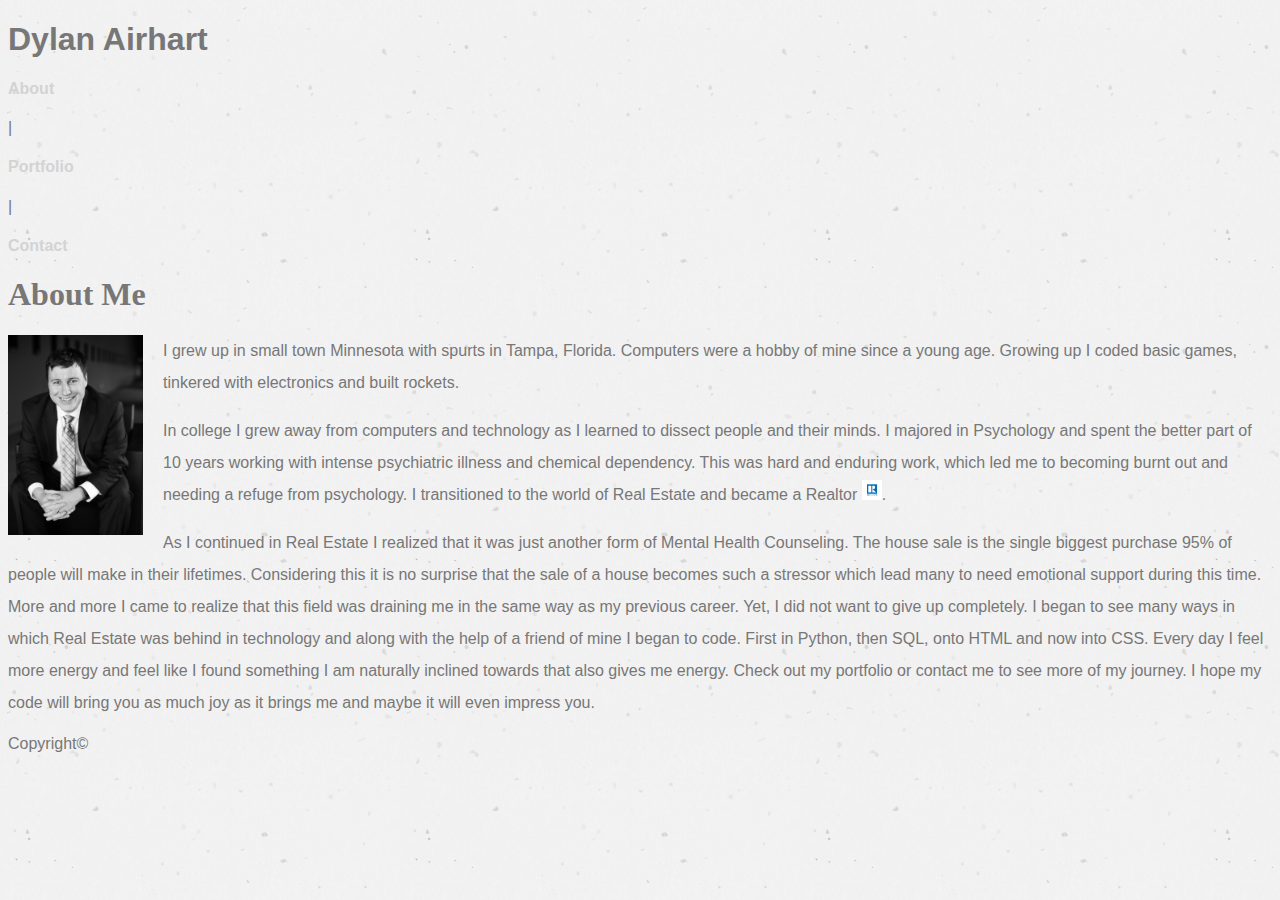
==== index.html @ 0676dbfe "bpptstrap changes" ====
<!DOCTYPE html>
<html lang="en" dir="ltr">
  <head>
    <meta charset="utf-8">
    <link rel="stylesheet" href="https://stackpath.bootstrapcdn.com/bootstrap/4.1.3/css/bootstrap.min.css" integrity="sha384-MCw98/SFnGE8fJT3GXwEOngsV7Zt27NXFoaoApmYm81iuXoPkFOJwJ8ERdknLPMO" crossorigin="anonymous">
    <link rel="stylesheet" href="./assets/css/master.css">
    <title>My portfolio with Bootstrap</title>
  </head>
  <body>
    <nav class="navbar navbar-expand-lg navbar-light bg-white mt-sm-2 py-0">
      <div class="d-flex justify-content-between mx-auto" style= "width: 960px">
        <div class="name navbar-brand bg-info text-white" >
          <h1>Dylan Airhart</h1>
      </div>
        <div class="links d-flex justify-content-between mt-sm-3" style="width: 400px;" id="navbarSupportedContent">
          <div class="link">
            <h4><a href="index.html">About</a></h4>
          </div>
          <div class="smallborder">
            <p>|</p>
          </div>
          <div class="link">
            <h4><a href="portfolio.html">Portfolio</a><h4>
          </div>
          <div class="smallborder">
            <p>|</p>
          </div>
          <div class="link">
            <h4><a href="contact.html">Contact</a></h4>
          </div>
        </div>
      </div>
    </nav>

    <div class="container mt-5">
      <div class="row">
        <div class="col-sm-1">
        </div>
        <div class="col-sm-10 border-bottom text-info bg-white">
          <h1 class="title" >About Me</h1>
        </div>
      </div>
      <div class="row">
        <div class="col-sm-1">
        </div>
        <div class="col-sm-10 bg-white doubleline">
          <img src="./assets/images/mypic.jpg" alt="picofme" height="200" width="135" style="float: left; padding-right: 20px;">
          <p>I grew up in small town Minnesota with spurts in Tampa, Florida. Computers were a hobby of mine since a young age. Growing up I coded basic games, tinkered with electronics and built rockets.</p>
          <p>In college I grew away from computers and technology as I learned to dissect people and their minds. I majored in Psychology and spent the better part of 10 years working with intense psychiatric illness and chemical dependency. This was hard and enduring work, which led me to becoming burnt out and needing a refuge from psychology. I transitioned to the world of Real Estate and became a Realtor <img src="./assets/images/realtorlogo.jpg" alt="Realtor Logo" style="width:20px; height:20px">.</p>
          <p>As I continued in Real Estate I realized that it was just another form of Mental Health Counseling. The house sale is the single biggest purchase 95% of people will make in their lifetimes. Considering this it is no surprise that the sale of a house becomes such a stressor which lead many to need emotional support during this time. More and more I came to realize that this field was draining me in the same way as my previous career. Yet, I did not want to give up completely. I began to see many ways in which Real Estate was behind in technology and along with the help of a friend of mine I began to code. First in Python, then SQL, onto HTML and now into CSS. Every day I feel more energy and feel like I found something I am naturally inclined towards that also gives me energy. Check out my portfolio or contact me to see more of my journey. I hope my code will bring you as much joy as it brings me and maybe it will even impress you. </p>
        </div>
    </div>
    <div class="container">
      <nav class="navbar fixed-bottom text-white bg-secondary border-top border-info thickerborder">
        <div class="mx-auto my-auto">
          <p class="">Copyright©</a>
        </div>
      </nav>
    </div>

    <script src="https://code.jquery.com/jquery-3.3.1.slim.min.js" integrity="sha384-q8i/X+965DzO0rT7abK41JStQIAqVgRVzpbzo5smXKp4YfRvH+8abtTE1Pi6jizo" crossorigin="anonymous"></script>
    <script src="https://cdnjs.cloudflare.com/ajax/libs/popper.js/1.14.3/umd/popper.min.js" integrity="sha384-ZMP7rVo3mIykV+2+9J3UJ46jBk0WLaUAdn689aCwoqbBJiSnjAK/l8WvCWPIPm49" crossorigin="anonymous"></script>
    <script src="https://stackpath.bootstrapcdn.com/bootstrap/4.1.3/js/bootstrap.min.js" integrity="sha384-ChfqqxuZUCnJSK3+MXmPNIyE6ZbWh2IMqE241rYiqJxyMiZ6OW/JmZQ5stwEULTy" crossorigin="anonymous"></script>

  </body>
</html>
---- assets/css/master.css ----
body{
  background-image: url("../images/vintage_speckles.png");
  font-family: 'Arial', 'Helvetica Neue', Helvetica, sans-serif;
  color: #777777;
}
.title{
  font-family: 'Georgia', Times, Times New Roman, serif;
  font-weight: bold;
}
.doubleline{
  line-height: 2em;
}
.thickerborder{
  border-width: thick!important;
}

a:link{
color: lightgrey;
text-decoration: none;
}

a:visited {
    color: lightgrey;
    text-decoration: none;
}
a:hover {
    color: #604AAA;
    text-decoration: none;
}
a:active {
    color: #604AAA;
    text-decoration: underline;
    background-color: #E89F0B;
}
.image{
  width: 175px;
  height: 175px;
}
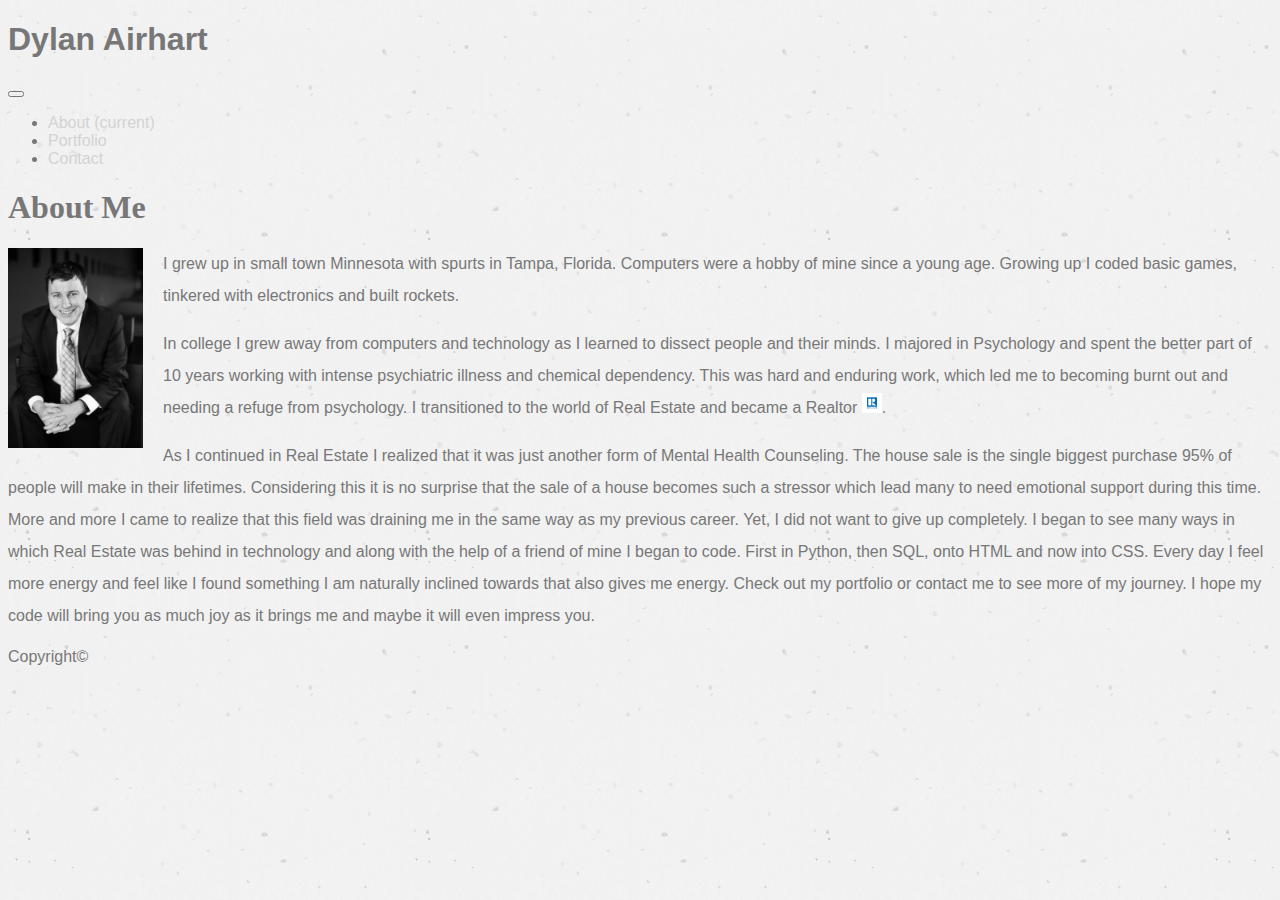
==== commit 2f803333: "last commit" ====
--- a/index.html
+++ b/index.html
@@ -7,26 +7,28 @@
     <title>My portfolio with Bootstrap</title>
   </head>
   <body>
-    <nav class="navbar navbar-expand-lg navbar-light bg-white mt-sm-2 py-0">
+    <nav class="navbar navbar-expand-sm navbar-light bg-white mt-sm-2 py-0">
       <div class="d-flex justify-content-between mx-auto" style= "width: 960px">
-        <div class="name navbar-brand bg-info text-white" >
+        <div class="name navbar-brand bg-info text-white px-3" >
           <h1>Dylan Airhart</h1>
-      </div>
-        <div class="links d-flex justify-content-between mt-sm-3" style="width: 400px;" id="navbarSupportedContent">
-          <div class="link">
-            <h4><a href="index.html">About</a></h4>
-          </div>
-          <div class="smallborder">
-            <p>|</p>
-          </div>
-          <div class="link">
-            <h4><a href="portfolio.html">Portfolio</a><h4>
-          </div>
-          <div class="smallborder">
-            <p>|</p>
-          </div>
-          <div class="link">
-            <h4><a href="contact.html">Contact</a></h4>
+        </div>
+        <button class="navbar-toggler" type="button" data-toggle="collapse" data-target="#navbarTogglerDemo01" aria-controls="navbarTogglerDemo01" aria-expanded="false" aria-label="Toggle navigation">
+          <span class="navbar-toggler-icon"></span>
+        </button>
+        <div class="d-flex justify-content-between mt-sm-3">
+
+          <div class="collapse navbar-collapse mt-sm-3" id="navbarTogglerDemo01">
+            <ul class="navbar-nav">
+              <li class="nav-item active">
+                <a class="nav-link" href="index.html">About <span class="sr-only">(current)</span></a>
+              </li>
+              <li class="nav-item">
+                <a class="nav-link" href="portfolio.html">Portfolio</a>
+              </li>
+              <li class="nav-item">
+                <a class="nav-link" href="contact.html">Contact</a>
+              </li>
+            </ul>
           </div>
         </div>
       </div>
--- a/assets/css/master.css
+++ b/assets/css/master.css
@@ -36,3 +36,9 @@
   width: 175px;
   height: 175px;
 }
+.imagebanner{
+  background-color: #4AAAA5;
+  color:white;
+  position: relative;
+  bottom: 60px;
+}
